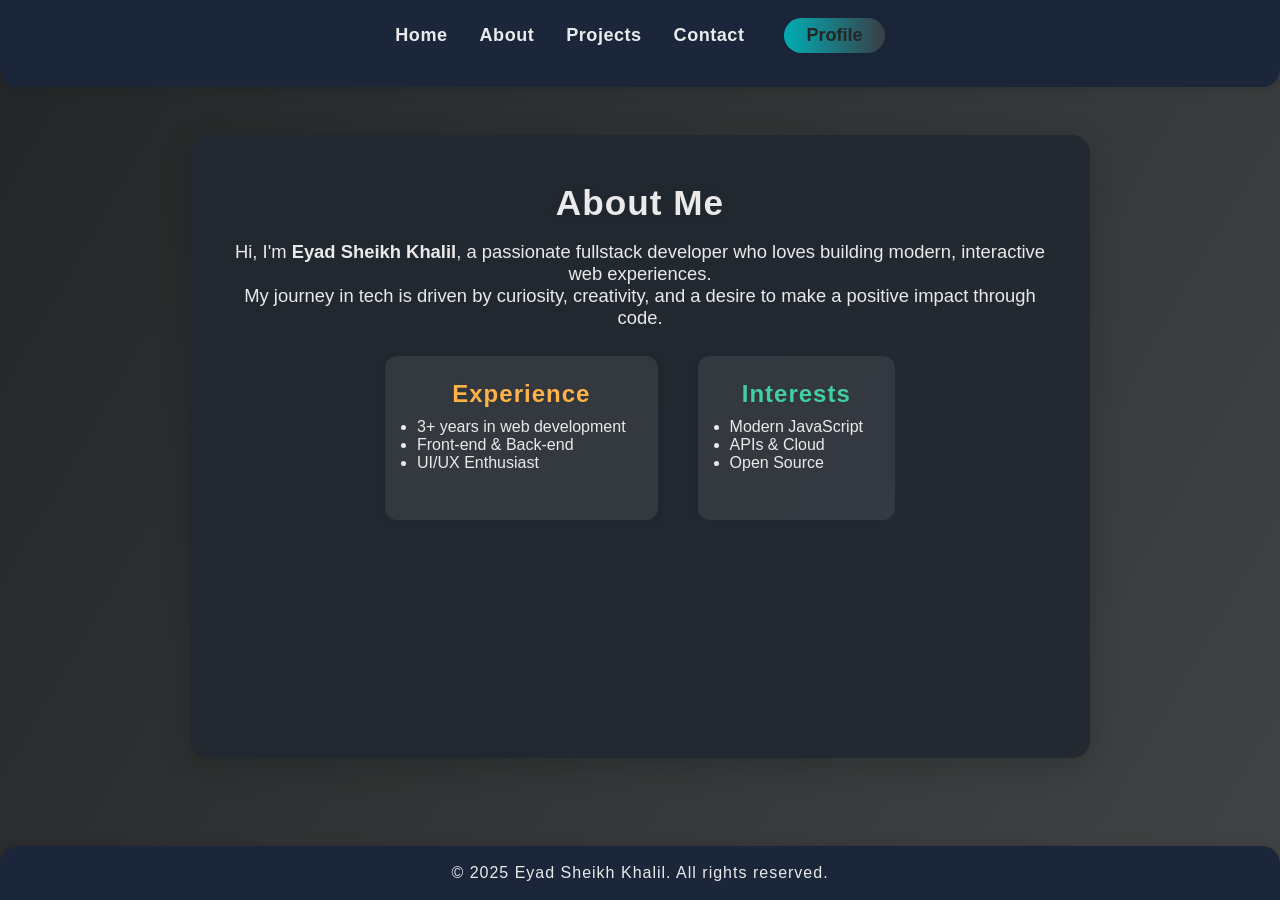
==== docs/about.html @ f6c27e9a "Update and rename about.html to about.html" ====
<!-- About Page: about.html -->
<!-- About Page -->
<!DOCTYPE html>
<html lang="en">
<head>
    <meta charset="UTF-8">
    <meta name="viewport" content="width=device-width, initial-scale=1.0">
    <title>About | Eyad Sheikh Khalil</title>
    <link rel="stylesheet" href="stylish.css">
</head>
<body>
    <header>
        <nav>
            <ul>
                <li><a href="index.html">Home</a></li>
                <li><a href="about.html">About</a></li>
                <li><a href="projects.html">Projects</a></li>
                <li><a href="contact.html">Contact</a></li>
                <li><a href="profile.html"><button>Profile</button></a></li>
            </ul>
        </nav>
    </header>
    <main>
        <section style="text-align:center;">
            <h1 style="font-size:2.2em; margin-bottom:0.5em;">About Me</h1>
            <p style="font-size:1.15em; margin-bottom:1.5em;">
                Hi, I'm <strong>Eyad Sheikh Khalil</strong>, a passionate fullstack developer who loves building modern, interactive web experiences.<br>
                My journey in tech is driven by curiosity, creativity, and a desire to make a positive impact through code.
            </p>
            <div style="display:flex; justify-content:center; gap:40px; flex-wrap:wrap;">
                <div style="background:rgba(255,255,255,0.08); border-radius:12px; padding:24px 32px; min-width:180px; box-shadow:0 2px 8px rgba(0,0,0,0.05);">
                    <h2 style="color:#ffb347; margin-bottom:10px;">Experience</h2>
                    <ul style="text-align:left;">
                        <li>3+ years in web development</li>
                        <li>Front-end & Back-end</li>
                        <li>UI/UX Enthusiast</li>
                    </ul>
                </div>
                <div style="background:rgba(255,255,255,0.08); border-radius:12px; padding:24px 32px; min-width:180px; box-shadow:0 2px 8px rgba(0,0,0,0.05);">
                    <h2 style="color:#43cea2; margin-bottom:10px;">Interests</h2>
                    <ul style="text-align:left;">
                        <li>Modern JavaScript</li>
                        <li>APIs & Cloud</li>
                        <li>Open Source</li>
                    </ul>
                </div>
            </div>
        </section>
    </main>
    <footer>
        <p>&copy; 2025 Eyad Sheikh Khalil. All rights reserved.</p>
    </footer>
</body>
</html>
---- docs/stylish.css ----
/* Professional Engineer Portfolio Theme */

/* Reset */
*,
*::before,
*::after {
    margin: 0;
    padding: 0;
    box-sizing: border-box;
}

/* Modern Gradient Background */
body {
    font-family: 'Segoe UI', Arial, sans-serif;
    background: linear-gradient(120deg, #232526 0%, #414345 100%);
    min-height: 100vh;
    color: #eaeaea;
    display: flex;
    flex-direction: column;
    position: relative;
    overflow-x: hidden;
    animation: bgMove 14s ease-in-out infinite alternate;
}

@keyframes bgMove {
    0% { background-position: 0% 50%; }
    100% { background-position: 100% 50%; }
}

/* Glassmorphism Card Effect */
main {
    flex: 1;
    max-width: 900px;
    margin: 48px auto;
    background: rgba(34, 40, 49, 0.93);
    border-radius: 18px;
    box-shadow: 0 8px 32px rgba(0,0,0,0.18);
    padding: 48px 36px;
    backdrop-filter: blur(4px);
    animation: fadeIn 1.2s cubic-bezier(.39,.575,.565,1) both;
    transition: background 0.4s;
}

@media (max-width: 700px) {
    main {
        padding: 24px 8px;
        margin: 24px 8px;
    }
}

/* Header & Navigation */
header {
    background: rgba(27, 38, 59, 0.98);
    padding: 18px 0 10px 0;
    box-shadow: 0 2px 12px rgba(0,0,0,0.10);
    border-bottom-left-radius: 18px;
    border-bottom-right-radius: 18px;
}

nav ul {
    list-style: none;
    display: flex;
    justify-content: center;
    gap: 32px;
    align-items: center;
}

nav a {
    position: relative;
    color: #eaeaea;
    text-decoration: none;
    font-weight: 600;
    font-size: 1.13em;
    letter-spacing: 0.5px;
    padding: 6px 0;
    transition: color 0.2s;
}

nav a::after {
    content: "";
    position: absolute;
    left: 0;
    bottom: -4px;
    width: 100%;
    height: 2.5px;
    background: linear-gradient(90deg,#00adb5,#393e46);
    border-radius: 2px;
    transform: scaleX(0);
    transition: transform 0.3s;
    transform-origin: right;
}

nav a:hover,
nav a:focus {
    color: #00adb5;
}

nav a:hover::after,
nav a:focus::after {
    transform: scaleX(1);
    transform-origin: left;
}

/* Profile Button */
nav a button {
    padding: 7px 22px;
    border: none;
    background: linear-gradient(90deg,#00adb5,#393e46);
    color: #232526;
    border-radius: 22px;
    font-weight: bold;
    font-size: 1em;
    cursor: pointer;
    box-shadow: 0 2px 8px rgba(0,0,0,0.08);
    transition: background 0.3s, color 0.3s, transform 0.2s, box-shadow 0.3s;
    margin-left: 8px;
}

nav a button:hover,
nav a button:focus {
    background: #eaeaea;
    color: #00adb5;
    transform: scale(1.08);
    box-shadow: 0 4px 16px rgba(0,173,181,0.18);
}

/* Section Headings */
h1, h2 {
    font-family: 'Segoe UI', Arial, sans-serif;
    font-weight: 700;
    letter-spacing: 1px;
}

h1 {
    font-size: 2.3em;
    margin-bottom: 0.5em;
    color: #eaeaea;
    text-shadow: 0 2px 8px rgba(0,0,0,0.10);
    animation: slideDown 1s cubic-bezier(.39,.575,.565,1) both;
}

@keyframes slideDown {
    from { opacity: 0; transform: translateY(-40px);}
    to { opacity: 1; transform: translateY(0);}
}

h2 {
    font-size: 1.5em;
    margin-bottom: 0.7em;
    color: #00adb5;
    text-shadow: 0 1px 4px rgba(0,0,0,0.08);
}

/* List Styles */
ul {
    margin-bottom: 1.5em;
}

#skills ul,
.skills-list {
    display: flex;
    gap: 24px;
    flex-wrap: wrap;
    justify-content: center;
    list-style: none;
    padding: 0;
}

#skills li,
.skills-list li {
    background: rgba(57, 62, 70, 0.85);
    padding: 14px 26px;
    border-radius: 8px;
    font-size: 1.08em;
    color: #eaeaea;
    box-shadow: 0 2px 8px rgba(0,0,0,0.07);
    margin-bottom: 8px;
    transition: background 0.3s, transform 0.2s, color 0.3s;
    cursor: pointer;
}

#skills li:hover,
.skills-list li:hover {
    background: linear-gradient(90deg,#00adb5,#393e46);
    color: #232526;
    transform: translateY(-4px) scale(1.05);
}

/* Project Cards */
.project-card {
    background: rgba(57, 62, 70, 0.85);
    border-radius: 12px;
    padding: 24px 28px;
    min-width: 220px;
    box-shadow: 0 2px 8px rgba(0,0,0,0.07);
    transition: transform 0.3s, box-shadow 0.3s, background 0.3s, color 0.3s;
    margin-bottom: 24px;
    color: #eaeaea;
    animation: fadeIn 1.2s cubic-bezier(.39,.575,.565,1) both;
}

.project-card:hover {
    transform: translateY(-8px) scale(1.04);
    box-shadow: 0 8px 32px rgba(0,173,181,0.18);
    background: linear-gradient(90deg,#00adb5,#393e46);
    color: #232526;
}

.project-card h2 {
    margin-bottom: 10px;
    color: #00adb5;
}

.project-card p {
    color: inherit;
}

/* Contact Form */
form {
    background: rgba(57, 62, 70, 0.85);
    padding: 32px 24px;
    border-radius: 12px;
    box-shadow: 0 2px 8px rgba(0,0,0,0.05);
    max-width: 400px;
    margin: 0 auto;
    display: flex;
    flex-direction: column;
    gap: 16px;
    animation: fadeIn 1.2s cubic-bezier(.39,.575,.565,1) both;
}

form input,
form textarea {
    width: 100%;
    padding: 12px;
    border: none;
    border-radius: 6px;
    font-size: 1em;
    background: rgba(238,238,238,0.12);
    color: #eaeaea;
    margin-bottom: 8px;
    transition: background 0.3s, color 0.3s;
}

form input:focus,
form textarea:focus {
    background: #fff;
    color: #232526;
    outline: 2px solid #00adb5;
}

form button[type="submit"] {
    padding: 12px;
    background: linear-gradient(90deg,#00adb5,#393e46);
    color: #232526;
    border: none;
    border-radius: 6px;
    font-weight: bold;
    font-size: 1.1em;
    cursor: pointer;
    transition: background 0.3s, color 0.3s, transform 0.2s;
}

form button[type="submit"]:hover {
    background: #eaeaea;
    color: #00adb5;
    transform: scale(1.04);
}

/* Avatar */
#profile img,
.avatar {
    border-radius: 50%;
    margin-bottom: 1em;
    box-shadow: 0 2px 12px rgba(0,0,0,0.12);
    border: 4px solid #00adb5;
    width: 120px;
    height: 120px;
    object-fit: cover;
    background: #fff;
    animation: fadeIn 1.2s cubic-bezier(.39,.575,.565,1) both;
}

/* Footer */
footer {
    background: rgba(27, 38, 59, 0.98);
    color: #eaeaea;
    text-align: center;
    padding: 18px 0;
    font-size: 1em;
    letter-spacing: 1px;
    border-top-left-radius: 18px;
    border-top-right-radius: 18px;
    margin-top: 40px;
    box-shadow: 0 -2px 12px rgba(0,0,0,0.10);
}

/* Responsive */
@media (max-width: 600px) {
    nav ul {
        gap: 14px;
        flex-wrap: wrap;
    }
    main {
        padding: 12px 2vw;
    }
    .project-card {
        min-width: unset;
        width: 100%;
    }
    #skills ul,
    .skills-list {
        gap: 10px;
    }
}

/* Animations */
@keyframes fadeIn {
    from { opacity: 0; transform: translateY(40px);}
    to { opacity: 1; transform: translateY(0);}
}
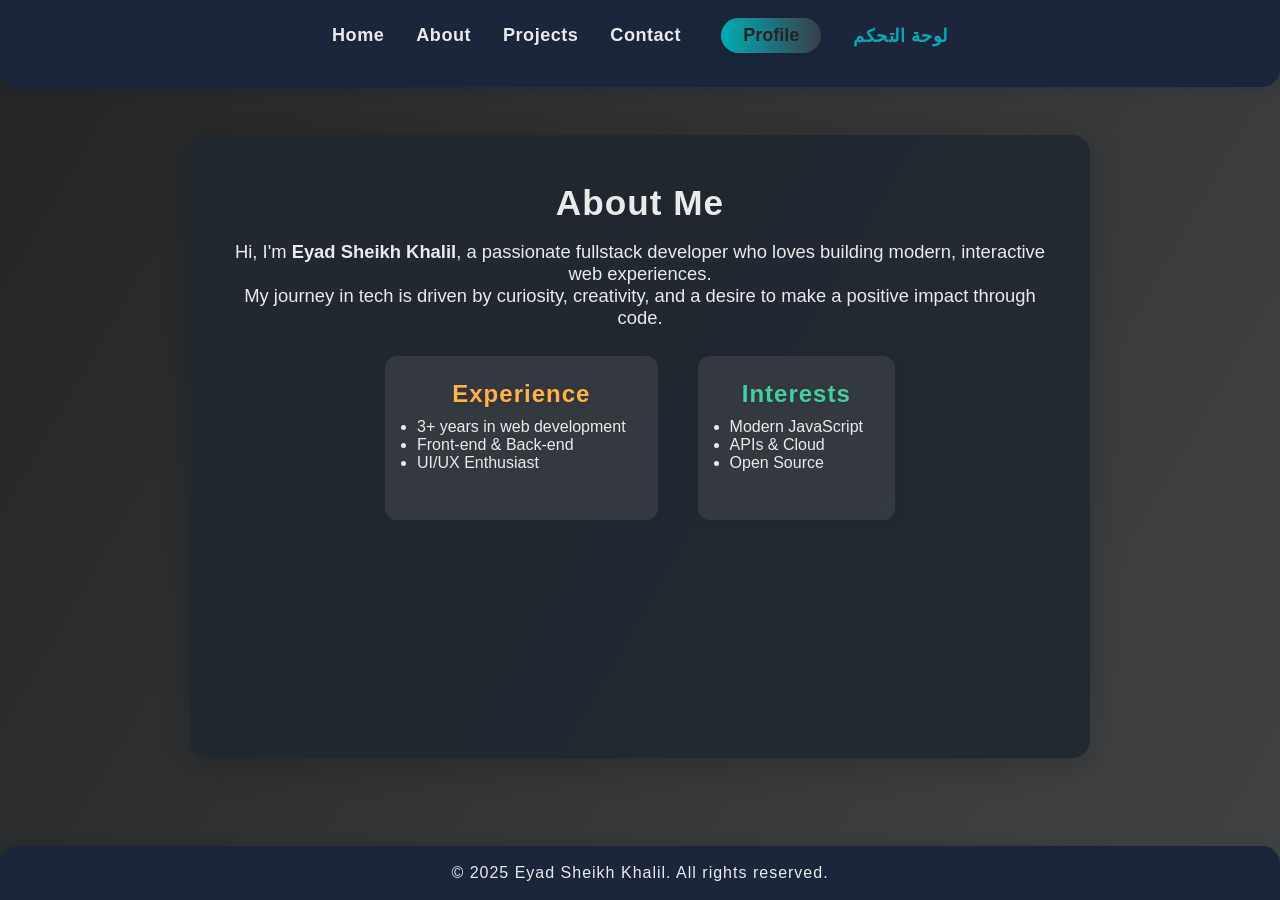
==== commit f38febd9: "Update about.html" ====
--- a/docs/about.html
+++ b/docs/about.html
@@ -17,6 +17,8 @@
                 <li><a href="projects.html">Projects</a></li>
                 <li><a href="contact.html">Contact</a></li>
                 <li><a href="profile.html"><button>Profile</button></a></li>
+                                <li><a href="dashboard.html" style="color:#00adb5; font-weight:bold;">لوحة التحكم</a></li>
+
             </ul>
         </nav>
     </header>
@@ -52,3 +54,4 @@
     </footer>
 </body>
 </html>
+
